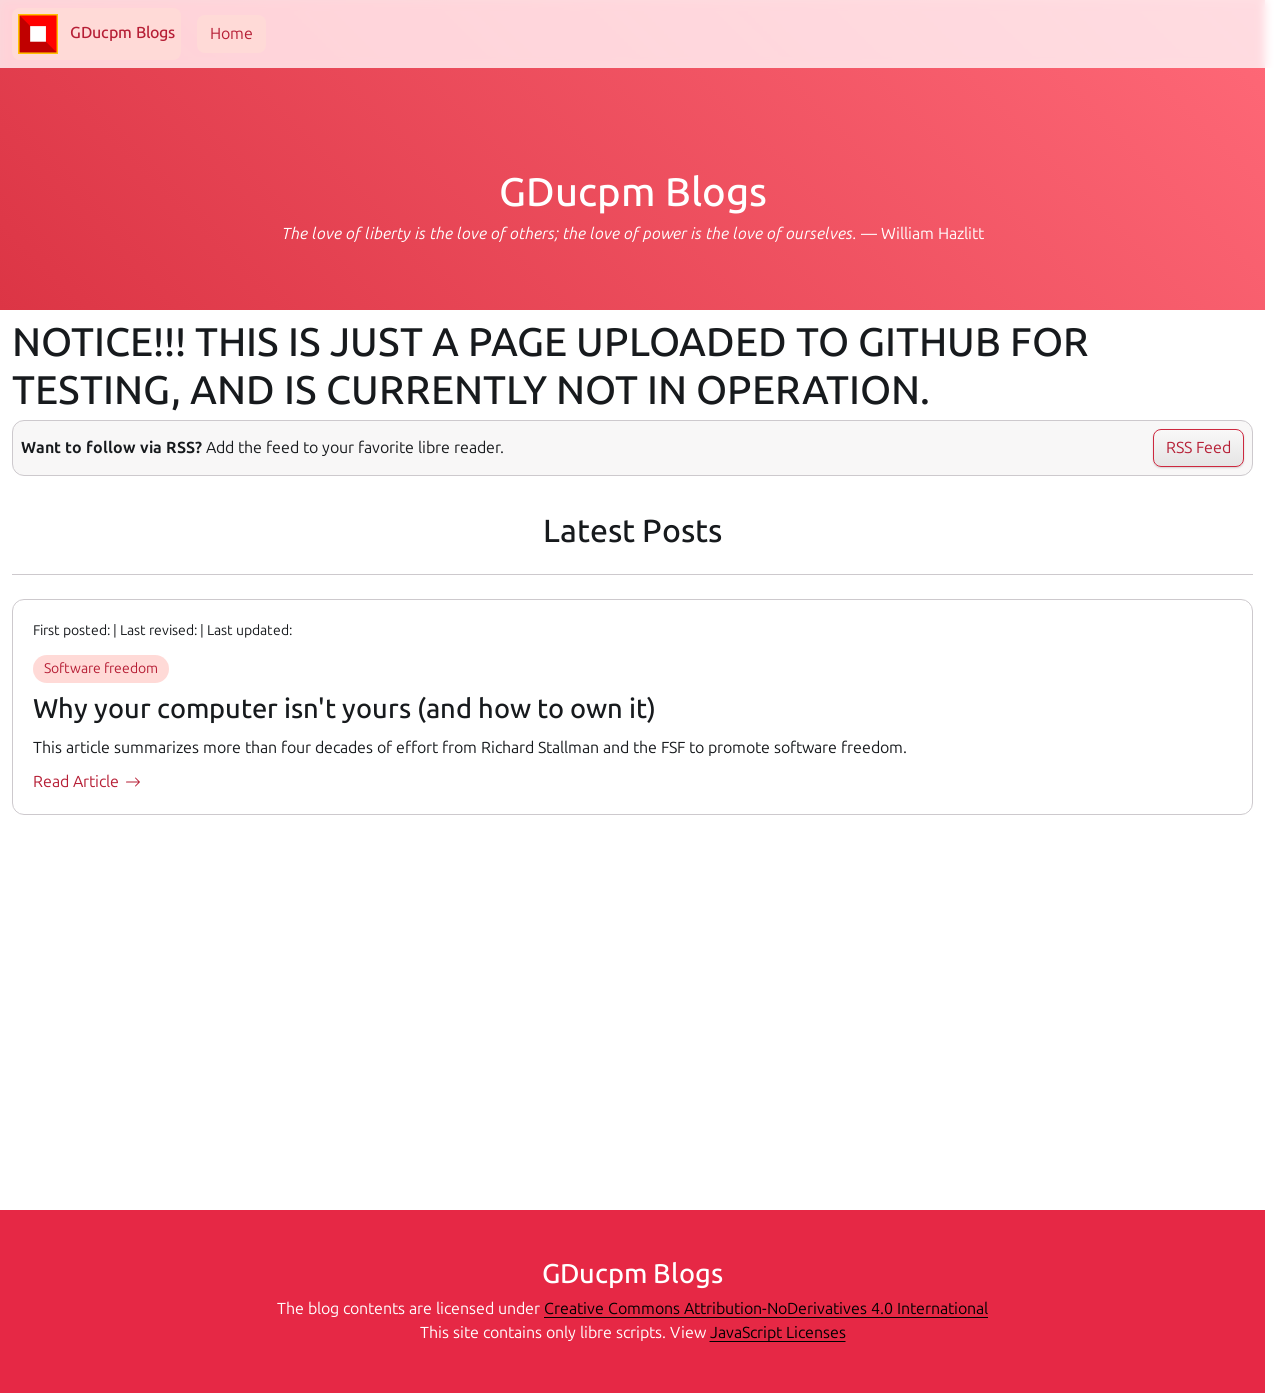
==== index.html @ e01ac0c6 "Initial commit" ====
<!DOCTYPE html>
<html lang="en" dir="ltr">
<head>
	<meta charset="UTF-8">
	<link rel="jslicense" href="/librejs.html">
	<meta name="viewport" content="width=device-width, initial-scale=1.0">
	<link rel="icon" type="image/x-icon" href="/favicon.ico">
	<!--generally paths start absolutely: e.g. /assets-->
	<link href="/assets/bootstrap-6.0.0-alpha.1-dist/css/bootstrap.min.css" rel="stylesheet">
	<!--Browser will not load a script with absolute path, so this one's an exception-->
	<script type="module" src="assets/bootstrap-6.0.0-alpha.1-dist/js/bootstrap.bundle.min.js"></script>
	<link href="/assets/css/fonts.css" rel="stylesheet">
	<link href="/assets/css/style.css" rel="stylesheet">
	<title>GDucpm Blogs</title>
</head>
<body class="color-scheme-auto">
	<nav class="navbar md:navbar-expand theme-danger navbar-translucent fixed-top">
		<div class="container-fluid">
			<a class="navbar-brand hover-lift p-2 theme-danger theme-subtle rounded-5" href="/index.html">
				<img src="/assets/img/gducpm.png" class="gducpm-navbar-logo me-3" alt="Logo">
				GDucpm Blogs
			</a>
			<button class="btn-icon navbar-toggler" type="button" data-bs-toggle="drawer" data-bs-target="#navbarDrawer" aria-controls="navbarDrawer" aria-expanded="false" aria-label="Toggle navigation">
				<span class="navbar-toggler-icon" aria-hidden="true"></span>
			</button>
			<dialog class="drawer drawer-end" tabindex="-1" id="navbarDrawer" aria-labelledby="navbarDrawerLabel">
				<div class="drawer-header">
					<h5 class="drawer-title" id="navbarDrawerLabel">Menu</h5>
					<button type="button" class="btn-close" data-bs-dismiss="drawer" aria-label="Close"></button>
				</div>
				<div class="drawer-body mb-2 md:mb-0">
					<ul class="nav navbar-nav me-auto">
						<li class="nav-item">
							<a class="nav-link hover-lift active" aria-current="page" href="/index.html">Home</a>
						</li>
					</ul>
				</div>
			</dialog>
		</div>
	</nav>
	<header class="container-fluid gducpm-header-style text-center p-12 text-white">
		<div class="mt-12 mb-12 invisible">pad</div>
		<h1 class="gducpm-header-slide-in-left fg-white">GDucpm Blogs</h1>
		<!--<p class="gducpm-header-slide-in-right fg-white">Software freedom, tracking ethics, digital data sovereignty, GNU/Linux</p>-->
		<p class="gducpm-header-slide-in-right fg-white"><i>The love of liberty is the love of others; the love of power is the love of ourselves.</i> &mdash; William Hazlitt</p>
	</header>
	<main class="container-fluid pt-3">
		<p class="h1">NOTICE!!! THIS IS JUST A PAGE UPLOADED TO GITHUB FOR TESTING, AND IS CURRENTLY NOT IN OPERATION.</p>
		<div class="alert d-flex justify-content-between align-items-center p-3 mb-4 hover-lift" role="alert">
			<div>
				<strong>Want to follow via RSS?</strong> Add the feed to your favorite libre reader.
			</div>
			<a href="/blogs/feed.xml" class="btn btn-outline btn-styled theme-danger hover-lift">
				RSS Feed
			</a>
		</div>
		<section>
			<h2 class="mb-3 border-bottom p-7 mb-7 text-center">Latest Posts</h2>
			<article class="card mb-3 hover-lift">
				<div class="card-body">
					<div class="text-muted small mb-1">First posted: | Last revised: | Last updated: </div>
					<div><span class="chip theme-danger hover-lift">Software freedom</span></div>
					<h3 class="card-title text-truncate">Why your computer isn't yours (and how to own it)</h3>
					<p class="card-text text-secondary">This article summarizes more than four decades of effort from Richard Stallman and the FSF to promote software freedom.</p>
					<a href="/blogs/y-ur-cmp-isnt-urs.html" class="fg-danger text-decoration-none icon-link icon-link-hover">
						Read Article
						<svg xmlns="http://www.w3.org/2000/svg" class="bi" viewBox="0 0 16 16" aria-hidden="true">
							<path d="M1 8a.5.5 0 0 1 .5-.5h11.793l-3.147-3.146a.5.5 0 0 1 .708-.708l4 4a.5.5 0 0 1 0 .708l-4 4a.5.5 0 0 1-.708-.708L13.293 8.5H1.5A.5.5 0 0 1 1 8z"/>
						</svg>
					</a>
				</div>
			</article>
		</section>
	</main>
	<footer class="bg-danger py-12 text-center">
		<h3 class="fg-white">GDucpm Blogs</h3>
		<div class="fg-white">The blog contents are licensed under <a href="https://creativecommons.org/licenses/by-nd/4.0/" class="fg-black">Creative Commons Attribution-NoDerivatives 4.0 International</a></div>
		<div class="fg-white">This site contains only libre scripts. View <a href="/librejs.html" class="fg-black">JavaScript Licenses</a></div>
	</footer>
</body>
</html>
---- assets/css/fonts.css ----
/* ubuntu-sans-cyrillic-ext-wght-normal */
@font-face {
  font-family: 'Ubuntu Sans Variable';
  font-style: normal;
  font-display: swap;
  font-weight: 100 800;
  src: url(/assets/fnt/ubuntu-sans-cyrillic-ext-wght-normal.woff2) format('woff2-variations');
  unicode-range: U+0460-052F,U+1C80-1C8A,U+20B4,U+2DE0-2DFF,U+A640-A69F,U+FE2E-FE2F;
}

/* ubuntu-sans-cyrillic-wght-normal */
@font-face {
  font-family: 'Ubuntu Sans Variable';
  font-style: normal;
  font-display: swap;
  font-weight: 100 800;
  src: url(/assets/fnt/ubuntu-sans-cyrillic-wght-normal.woff2) format('woff2-variations');
  unicode-range: U+0301,U+0400-045F,U+0490-0491,U+04B0-04B1,U+2116;
}

/* ubuntu-sans-greek-ext-wght-normal */
@font-face {
  font-family: 'Ubuntu Sans Variable';
  font-style: normal;
  font-display: swap;
  font-weight: 100 800;
  src: url(/assets/fnt/ubuntu-sans-greek-ext-wght-normal.woff2) format('woff2-variations');
  unicode-range: U+1F00-1FFF;
}

/* ubuntu-sans-greek-wght-normal */
@font-face {
  font-family: 'Ubuntu Sans Variable';
  font-style: normal;
  font-display: swap;
  font-weight: 100 800;
  src: url(/assets/fnt/ubuntu-sans-greek-wght-normal.woff2) format('woff2-variations');
  unicode-range: U+0370-0377,U+037A-037F,U+0384-038A,U+038C,U+038E-03A1,U+03A3-03FF;
}

/* ubuntu-sans-latin-ext-wght-normal */
@font-face {
  font-family: 'Ubuntu Sans Variable';
  font-style: normal;
  font-display: swap;
  font-weight: 100 800;
  src: url(/assets/fnt/ubuntu-sans-latin-ext-wght-normal.woff2) format('woff2-variations');
  unicode-range: U+0100-02BA,U+02BD-02C5,U+02C7-02CC,U+02CE-02D7,U+02DD-02FF,U+0304,U+0308,U+0329,U+1D00-1DBF,U+1E00-1E9F,U+1EF2-1EFF,U+2020,U+20A0-20AB,U+20AD-20C0,U+2113,U+2C60-2C7F,U+A720-A7FF;
}

/* ubuntu-sans-latin-wght-normal */
@font-face {
  font-family: 'Ubuntu Sans Variable';
  font-style: normal;
  font-display: swap;
  font-weight: 100 800;
  src: url(/assets/fnt/ubuntu-sans-latin-wght-normal.woff2) format('woff2-variations');
  unicode-range: U+0000-00FF,U+0131,U+0152-0153,U+02BB-02BC,U+02C6,U+02DA,U+02DC,U+0304,U+0308,U+0329,U+2000-206F,U+20AC,U+2122,U+2191,U+2193,U+2212,U+2215,U+FEFF,U+FFFD;
}/* ubuntu-sans-cyrillic-ext-standard-italic */
@font-face {
  font-family: 'Ubuntu Sans Variable';
  font-style: italic;
  font-display: swap;
  font-weight: 100 800;
  font-stretch: 75% 100%;
  src: url(/assets/fnt/ubuntu-sans-cyrillic-ext-standard-italic.woff2) format('woff2-variations');
  unicode-range: U+0460-052F,U+1C80-1C8A,U+20B4,U+2DE0-2DFF,U+A640-A69F,U+FE2E-FE2F;
}

/* ubuntu-sans-cyrillic-standard-italic */
@font-face {
  font-family: 'Ubuntu Sans Variable';
  font-style: italic;
  font-display: swap;
  font-weight: 100 800;
  font-stretch: 75% 100%;
  src: url(/assets/fnt/ubuntu-sans-cyrillic-standard-italic.woff2) format('woff2-variations');
  unicode-range: U+0301,U+0400-045F,U+0490-0491,U+04B0-04B1,U+2116;
}

/* ubuntu-sans-greek-ext-standard-italic */
@font-face {
  font-family: 'Ubuntu Sans Variable';
  font-style: italic;
  font-display: swap;
  font-weight: 100 800;
  font-stretch: 75% 100%;
  src: url(/assets/fnt/ubuntu-sans-greek-ext-standard-italic.woff2) format('woff2-variations');
  unicode-range: U+1F00-1FFF;
}

/* ubuntu-sans-greek-standard-italic */
@font-face {
  font-family: 'Ubuntu Sans Variable';
  font-style: italic;
  font-display: swap;
  font-weight: 100 800;
  font-stretch: 75% 100%;
  src: url(/assets/fnt/ubuntu-sans-greek-standard-italic.woff2) format('woff2-variations');
  unicode-range: U+0370-0377,U+037A-037F,U+0384-038A,U+038C,U+038E-03A1,U+03A3-03FF;
}

/* ubuntu-sans-latin-ext-standard-italic */
@font-face {
  font-family: 'Ubuntu Sans Variable';
  font-style: italic;
  font-display: swap;
  font-weight: 100 800;
  font-stretch: 75% 100%;
  src: url(/assets/fnt/ubuntu-sans-latin-ext-standard-italic.woff2) format('woff2-variations');
  unicode-range: U+0100-02BA,U+02BD-02C5,U+02C7-02CC,U+02CE-02D7,U+02DD-02FF,U+0304,U+0308,U+0329,U+1D00-1DBF,U+1E00-1E9F,U+1EF2-1EFF,U+2020,U+20A0-20AB,U+20AD-20C0,U+2113,U+2C60-2C7F,U+A720-A7FF;
}

/* ubuntu-sans-latin-standard-italic */
@font-face {
  font-family: 'Ubuntu Sans Variable';
  font-style: italic;
  font-display: swap;
  font-weight: 100 800;
  font-stretch: 75% 100%;
  src: url(/assets/fnt/ubuntu-sans-latin-standard-italic.woff2) format('woff2-variations');
  unicode-range: U+0000-00FF,U+0131,U+0152-0153,U+02BB-02BC,U+02C6,U+02DA,U+02DC,U+0304,U+0308,U+0329,U+2000-206F,U+20AC,U+2122,U+2191,U+2193,U+2212,U+2215,U+FEFF,U+FFFD;
}/* ubuntu-sans-cyrillic-ext-standard-normal */
@font-face {
  font-family: 'Ubuntu Sans Variable';
  font-style: normal;
  font-display: swap;
  font-weight: 100 800;
  font-stretch: 75% 100%;
  src: url(/assets/fnt/ubuntu-sans-cyrillic-ext-standard-normal.woff2) format('woff2-variations');
  unicode-range: U+0460-052F,U+1C80-1C8A,U+20B4,U+2DE0-2DFF,U+A640-A69F,U+FE2E-FE2F;
}

/* ubuntu-sans-cyrillic-standard-normal */
@font-face {
  font-family: 'Ubuntu Sans Variable';
  font-style: normal;
  font-display: swap;
  font-weight: 100 800;
  font-stretch: 75% 100%;
  src: url(/assets/fnt/ubuntu-sans-cyrillic-standard-normal.woff2) format('woff2-variations');
  unicode-range: U+0301,U+0400-045F,U+0490-0491,U+04B0-04B1,U+2116;
}

/* ubuntu-sans-greek-ext-standard-normal */
@font-face {
  font-family: 'Ubuntu Sans Variable';
  font-style: normal;
  font-display: swap;
  font-weight: 100 800;
  font-stretch: 75% 100%;
  src: url(/assets/fnt/ubuntu-sans-greek-ext-standard-normal.woff2) format('woff2-variations');
  unicode-range: U+1F00-1FFF;
}

/* ubuntu-sans-greek-standard-normal */
@font-face {
  font-family: 'Ubuntu Sans Variable';
  font-style: normal;
  font-display: swap;
  font-weight: 100 800;
  font-stretch: 75% 100%;
  src: url(/assets/fnt/ubuntu-sans-greek-standard-normal.woff2) format('woff2-variations');
  unicode-range: U+0370-0377,U+037A-037F,U+0384-038A,U+038C,U+038E-03A1,U+03A3-03FF;
}

/* ubuntu-sans-latin-ext-standard-normal */
@font-face {
  font-family: 'Ubuntu Sans Variable';
  font-style: normal;
  font-display: swap;
  font-weight: 100 800;
  font-stretch: 75% 100%;
  src: url(/assets/fnt/ubuntu-sans-latin-ext-standard-normal.woff2) format('woff2-variations');
  unicode-range: U+0100-02BA,U+02BD-02C5,U+02C7-02CC,U+02CE-02D7,U+02DD-02FF,U+0304,U+0308,U+0329,U+1D00-1DBF,U+1E00-1E9F,U+1EF2-1EFF,U+2020,U+20A0-20AB,U+20AD-20C0,U+2113,U+2C60-2C7F,U+A720-A7FF;
}

/* ubuntu-sans-latin-standard-normal */
@font-face {
  font-family: 'Ubuntu Sans Variable';
  font-style: normal;
  font-display: swap;
  font-weight: 100 800;
  font-stretch: 75% 100%;
  src: url(/assets/fnt/ubuntu-sans-latin-standard-normal.woff2) format('woff2-variations');
  unicode-range: U+0000-00FF,U+0131,U+0152-0153,U+02BB-02BC,U+02C6,U+02DA,U+02DC,U+0304,U+0308,U+0329,U+2000-206F,U+20AC,U+2122,U+2191,U+2193,U+2212,U+2215,U+FEFF,U+FFFD;
}/* ubuntu-sans-cyrillic-ext-wdth-italic */
@font-face {
  font-family: 'Ubuntu Sans Variable';
  font-style: italic;
  font-display: swap;
  font-weight: 100 800;
  font-stretch: 75% 100%;
  src: url(/assets/fnt/ubuntu-sans-cyrillic-ext-wdth-italic.woff2) format('woff2-variations');
  unicode-range: U+0460-052F,U+1C80-1C8A,U+20B4,U+2DE0-2DFF,U+A640-A69F,U+FE2E-FE2F;
}

/* ubuntu-sans-cyrillic-wdth-italic */
@font-face {
  font-family: 'Ubuntu Sans Variable';
  font-style: italic;
  font-display: swap;
  font-weight: 100 800;
  font-stretch: 75% 100%;
  src: url(/assets/fnt/ubuntu-sans-cyrillic-wdth-italic.woff2) format('woff2-variations');
  unicode-range: U+0301,U+0400-045F,U+0490-0491,U+04B0-04B1,U+2116;
}

/* ubuntu-sans-greek-ext-wdth-italic */
@font-face {
  font-family: 'Ubuntu Sans Variable';
  font-style: italic;
  font-display: swap;
  font-weight: 100 800;
  font-stretch: 75% 100%;
  src: url(/assets/fnt/ubuntu-sans-greek-ext-wdth-italic.woff2) format('woff2-variations');
  unicode-range: U+1F00-1FFF;
}

/* ubuntu-sans-greek-wdth-italic */
@font-face {
  font-family: 'Ubuntu Sans Variable';
  font-style: italic;
  font-display: swap;
  font-weight: 100 800;
  font-stretch: 75% 100%;
  src: url(/assets/fnt/ubuntu-sans-greek-wdth-italic.woff2) format('woff2-variations');
  unicode-range: U+0370-0377,U+037A-037F,U+0384-038A,U+038C,U+038E-03A1,U+03A3-03FF;
}

/* ubuntu-sans-latin-ext-wdth-italic */
@font-face {
  font-family: 'Ubuntu Sans Variable';
  font-style: italic;
  font-display: swap;
  font-weight: 100 800;
  font-stretch: 75% 100%;
  src: url(/assets/fnt/ubuntu-sans-latin-ext-wdth-italic.woff2) format('woff2-variations');
  unicode-range: U+0100-02BA,U+02BD-02C5,U+02C7-02CC,U+02CE-02D7,U+02DD-02FF,U+0304,U+0308,U+0329,U+1D00-1DBF,U+1E00-1E9F,U+1EF2-1EFF,U+2020,U+20A0-20AB,U+20AD-20C0,U+2113,U+2C60-2C7F,U+A720-A7FF;
}

/* ubuntu-sans-latin-wdth-italic */
@font-face {
  font-family: 'Ubuntu Sans Variable';
  font-style: italic;
  font-display: swap;
  font-weight: 100 800;
  font-stretch: 75% 100%;
  src: url(/assets/fnt/ubuntu-sans-latin-wdth-italic.woff2) format('woff2-variations');
  unicode-range: U+0000-00FF,U+0131,U+0152-0153,U+02BB-02BC,U+02C6,U+02DA,U+02DC,U+0304,U+0308,U+0329,U+2000-206F,U+20AC,U+2122,U+2191,U+2193,U+2212,U+2215,U+FEFF,U+FFFD;
}/* ubuntu-sans-cyrillic-ext-wdth-normal */
@font-face {
  font-family: 'Ubuntu Sans Variable';
  font-style: normal;
  font-display: swap;
  font-weight: 100 800;
  font-stretch: 75% 100%;
  src: url(/assets/fnt/ubuntu-sans-cyrillic-ext-wdth-normal.woff2) format('woff2-variations');
  unicode-range: U+0460-052F,U+1C80-1C8A,U+20B4,U+2DE0-2DFF,U+A640-A69F,U+FE2E-FE2F;
}

/* ubuntu-sans-cyrillic-wdth-normal */
@font-face {
  font-family: 'Ubuntu Sans Variable';
  font-style: normal;
  font-display: swap;
  font-weight: 100 800;
  font-stretch: 75% 100%;
  src: url(/assets/fnt/ubuntu-sans-cyrillic-wdth-normal.woff2) format('woff2-variations');
  unicode-range: U+0301,U+0400-045F,U+0490-0491,U+04B0-04B1,U+2116;
}

/* ubuntu-sans-greek-ext-wdth-normal */
@font-face {
  font-family: 'Ubuntu Sans Variable';
  font-style: normal;
  font-display: swap;
  font-weight: 100 800;
  font-stretch: 75% 100%;
  src: url(/assets/fnt/ubuntu-sans-greek-ext-wdth-normal.woff2) format('woff2-variations');
  unicode-range: U+1F00-1FFF;
}

/* ubuntu-sans-greek-wdth-normal */
@font-face {
  font-family: 'Ubuntu Sans Variable';
  font-style: normal;
  font-display: swap;
  font-weight: 100 800;
  font-stretch: 75% 100%;
  src: url(/assets/fnt/ubuntu-sans-greek-wdth-normal.woff2) format('woff2-variations');
  unicode-range: U+0370-0377,U+037A-037F,U+0384-038A,U+038C,U+038E-03A1,U+03A3-03FF;
}

/* ubuntu-sans-latin-ext-wdth-normal */
@font-face {
  font-family: 'Ubuntu Sans Variable';
  font-style: normal;
  font-display: swap;
  font-weight: 100 800;
  font-stretch: 75% 100%;
  src: url(/assets/fnt/ubuntu-sans-latin-ext-wdth-normal.woff2) format('woff2-variations');
  unicode-range: U+0100-02BA,U+02BD-02C5,U+02C7-02CC,U+02CE-02D7,U+02DD-02FF,U+0304,U+0308,U+0329,U+1D00-1DBF,U+1E00-1E9F,U+1EF2-1EFF,U+2020,U+20A0-20AB,U+20AD-20C0,U+2113,U+2C60-2C7F,U+A720-A7FF;
}

/* ubuntu-sans-latin-wdth-normal */
@font-face {
  font-family: 'Ubuntu Sans Variable';
  font-style: normal;
  font-display: swap;
  font-weight: 100 800;
  font-stretch: 75% 100%;
  src: url(/assets/fnt/ubuntu-sans-latin-wdth-normal.woff2) format('woff2-variations');
  unicode-range: U+0000-00FF,U+0131,U+0152-0153,U+02BB-02BC,U+02C6,U+02DA,U+02DC,U+0304,U+0308,U+0329,U+2000-206F,U+20AC,U+2122,U+2191,U+2193,U+2212,U+2215,U+FEFF,U+FFFD;
}/* ubuntu-sans-cyrillic-ext-wght-italic */
@font-face {
  font-family: 'Ubuntu Sans Variable';
  font-style: italic;
  font-display: swap;
  font-weight: 100 800;
  src: url(/assets/fnt/ubuntu-sans-cyrillic-ext-wght-italic.woff2) format('woff2-variations');
  unicode-range: U+0460-052F,U+1C80-1C8A,U+20B4,U+2DE0-2DFF,U+A640-A69F,U+FE2E-FE2F;
}

/* ubuntu-sans-cyrillic-wght-italic */
@font-face {
  font-family: 'Ubuntu Sans Variable';
  font-style: italic;
  font-display: swap;
  font-weight: 100 800;
  src: url(/assets/fnt/ubuntu-sans-cyrillic-wght-italic.woff2) format('woff2-variations');
  unicode-range: U+0301,U+0400-045F,U+0490-0491,U+04B0-04B1,U+2116;
}

/* ubuntu-sans-greek-ext-wght-italic */
@font-face {
  font-family: 'Ubuntu Sans Variable';
  font-style: italic;
  font-display: swap;
  font-weight: 100 800;
  src: url(/assets/fnt/ubuntu-sans-greek-ext-wght-italic.woff2) format('woff2-variations');
  unicode-range: U+1F00-1FFF;
}

/* ubuntu-sans-greek-wght-italic */
@font-face {
  font-family: 'Ubuntu Sans Variable';
  font-style: italic;
  font-display: swap;
  font-weight: 100 800;
  src: url(/assets/fnt/ubuntu-sans-greek-wght-italic.woff2) format('woff2-variations');
  unicode-range: U+0370-0377,U+037A-037F,U+0384-038A,U+038C,U+038E-03A1,U+03A3-03FF;
}

/* ubuntu-sans-latin-ext-wght-italic */
@font-face {
  font-family: 'Ubuntu Sans Variable';
  font-style: italic;
  font-display: swap;
  font-weight: 100 800;
  src: url(/assets/fnt/ubuntu-sans-latin-ext-wght-italic.woff2) format('woff2-variations');
  unicode-range: U+0100-02BA,U+02BD-02C5,U+02C7-02CC,U+02CE-02D7,U+02DD-02FF,U+0304,U+0308,U+0329,U+1D00-1DBF,U+1E00-1E9F,U+1EF2-1EFF,U+2020,U+20A0-20AB,U+20AD-20C0,U+2113,U+2C60-2C7F,U+A720-A7FF;
}

/* ubuntu-sans-latin-wght-italic */
@font-face {
  font-family: 'Ubuntu Sans Variable';
  font-style: italic;
  font-display: swap;
  font-weight: 100 800;
  src: url(/assets/fnt/ubuntu-sans-latin-wght-italic.woff2) format('woff2-variations');
  unicode-range: U+0000-00FF,U+0131,U+0152-0153,U+02BB-02BC,U+02C6,U+02DA,U+02DC,U+0304,U+0308,U+0329,U+2000-206F,U+20AC,U+2122,U+2191,U+2193,U+2212,U+2215,U+FEFF,U+FFFD;
}/* ubuntu-sans-cyrillic-ext-wght-normal */
@font-face {
  font-family: 'Ubuntu Sans Variable';
  font-style: normal;
  font-display: swap;
  font-weight: 100 800;
  src: url(/assets/fnt/ubuntu-sans-cyrillic-ext-wght-normal.woff2) format('woff2-variations');
  unicode-range: U+0460-052F,U+1C80-1C8A,U+20B4,U+2DE0-2DFF,U+A640-A69F,U+FE2E-FE2F;
}

/* ubuntu-sans-cyrillic-wght-normal */
@font-face {
  font-family: 'Ubuntu Sans Variable';
  font-style: normal;
  font-display: swap;
  font-weight: 100 800;
  src: url(/assets/fnt/ubuntu-sans-cyrillic-wght-normal.woff2) format('woff2-variations');
  unicode-range: U+0301,U+0400-045F,U+0490-0491,U+04B0-04B1,U+2116;
}

/* ubuntu-sans-greek-ext-wght-normal */
@font-face {
  font-family: 'Ubuntu Sans Variable';
  font-style: normal;
  font-display: swap;
  font-weight: 100 800;
  src: url(/assets/fnt/ubuntu-sans-greek-ext-wght-normal.woff2) format('woff2-variations');
  unicode-range: U+1F00-1FFF;
}

/* ubuntu-sans-greek-wght-normal */
@font-face {
  font-family: 'Ubuntu Sans Variable';
  font-style: normal;
  font-display: swap;
  font-weight: 100 800;
  src: url(/assets/fnt/ubuntu-sans-greek-wght-normal.woff2) format('woff2-variations');
  unicode-range: U+0370-0377,U+037A-037F,U+0384-038A,U+038C,U+038E-03A1,U+03A3-03FF;
}

/* ubuntu-sans-latin-ext-wght-normal */
@font-face {
  font-family: 'Ubuntu Sans Variable';
  font-style: normal;
  font-display: swap;
  font-weight: 100 800;
  src: url(/assets/fnt/ubuntu-sans-latin-ext-wght-normal.woff2) format('woff2-variations');
  unicode-range: U+0100-02BA,U+02BD-02C5,U+02C7-02CC,U+02CE-02D7,U+02DD-02FF,U+0304,U+0308,U+0329,U+1D00-1DBF,U+1E00-1E9F,U+1EF2-1EFF,U+2020,U+20A0-20AB,U+20AD-20C0,U+2113,U+2C60-2C7F,U+A720-A7FF;
}

/* ubuntu-sans-latin-wght-normal */
@font-face {
  font-family: 'Ubuntu Sans Variable';
  font-style: normal;
  font-display: swap;
  font-weight: 100 800;
  src: url(/assets/fnt/ubuntu-sans-latin-wght-normal.woff2) format('woff2-variations');
  unicode-range: U+0000-00FF,U+0131,U+0152-0153,U+02BB-02BC,U+02C6,U+02DA,U+02DC,U+0304,U+0308,U+0329,U+2000-206F,U+20AC,U+2122,U+2191,U+2193,U+2212,U+2215,U+FEFF,U+FFFD;
}/* ubuntu-sans-mono-cyrillic-ext-wght-normal */
@font-face {
  font-family: 'Ubuntu Sans Mono Variable';
  font-style: normal;
  font-display: swap;
  font-weight: 400 700;
  src: url(/assets/fnt/ubuntu-sans-mono-cyrillic-ext-wght-normal.woff2) format('woff2-variations');
  unicode-range: U+0460-052F,U+1C80-1C8A,U+20B4,U+2DE0-2DFF,U+A640-A69F,U+FE2E-FE2F;
}

/* ubuntu-sans-mono-cyrillic-wght-normal */
@font-face {
  font-family: 'Ubuntu Sans Mono Variable';
  font-style: normal;
  font-display: swap;
  font-weight: 400 700;
  src: url(/assets/fnt/ubuntu-sans-mono-cyrillic-wght-normal.woff2) format('woff2-variations');
  unicode-range: U+0301,U+0400-045F,U+0490-0491,U+04B0-04B1,U+2116;
}

/* ubuntu-sans-mono-greek-ext-wght-normal */
@font-face {
  font-family: 'Ubuntu Sans Mono Variable';
  font-style: normal;
  font-display: swap;
  font-weight: 400 700;
  src: url(/assets/fnt/ubuntu-sans-mono-greek-ext-wght-normal.woff2) format('woff2-variations');
  unicode-range: U+1F00-1FFF;
}

/* ubuntu-sans-mono-greek-wght-normal */
@font-face {
  font-family: 'Ubuntu Sans Mono Variable';
  font-style: normal;
  font-display: swap;
  font-weight: 400 700;
  src: url(/assets/fnt/ubuntu-sans-mono-greek-wght-normal.woff2) format('woff2-variations');
  unicode-range: U+0370-0377,U+037A-037F,U+0384-038A,U+038C,U+038E-03A1,U+03A3-03FF;
}

/* ubuntu-sans-mono-latin-ext-wght-normal */
@font-face {
  font-family: 'Ubuntu Sans Mono Variable';
  font-style: normal;
  font-display: swap;
  font-weight: 400 700;
  src: url(/assets/fnt/ubuntu-sans-mono-latin-ext-wght-normal.woff2) format('woff2-variations');
  unicode-range: U+0100-02BA,U+02BD-02C5,U+02C7-02CC,U+02CE-02D7,U+02DD-02FF,U+0304,U+0308,U+0329,U+1D00-1DBF,U+1E00-1E9F,U+1EF2-1EFF,U+2020,U+20A0-20AB,U+20AD-20C0,U+2113,U+2C60-2C7F,U+A720-A7FF;
}

/* ubuntu-sans-mono-latin-wght-normal */
@font-face {
  font-family: 'Ubuntu Sans Mono Variable';
  font-style: normal;
  font-display: swap;
  font-weight: 400 700;
  src: url(/assets/fnt/ubuntu-sans-mono-latin-wght-normal.woff2) format('woff2-variations');
  unicode-range: U+0000-00FF,U+0131,U+0152-0153,U+02BB-02BC,U+02C6,U+02DA,U+02DC,U+0304,U+0308,U+0329,U+2000-206F,U+20AC,U+2122,U+2191,U+2193,U+2212,U+2215,U+FEFF,U+FFFD;
}/* ubuntu-sans-mono-cyrillic-ext-wght-italic */
@font-face {
  font-family: 'Ubuntu Sans Mono Variable';
  font-style: italic;
  font-display: swap;
  font-weight: 400 700;
  src: url(/assets/fnt/ubuntu-sans-mono-cyrillic-ext-wght-italic.woff2) format('woff2-variations');
  unicode-range: U+0460-052F,U+1C80-1C8A,U+20B4,U+2DE0-2DFF,U+A640-A69F,U+FE2E-FE2F;
}

/* ubuntu-sans-mono-cyrillic-wght-italic */
@font-face {
  font-family: 'Ubuntu Sans Mono Variable';
  font-style: italic;
  font-display: swap;
  font-weight: 400 700;
  src: url(/assets/fnt/ubuntu-sans-mono-cyrillic-wght-italic.woff2) format('woff2-variations');
  unicode-range: U+0301,U+0400-045F,U+0490-0491,U+04B0-04B1,U+2116;
}

/* ubuntu-sans-mono-greek-ext-wght-italic */
@font-face {
  font-family: 'Ubuntu Sans Mono Variable';
  font-style: italic;
  font-display: swap;
  font-weight: 400 700;
  src: url(/assets/fnt/ubuntu-sans-mono-greek-ext-wght-italic.woff2) format('woff2-variations');
  unicode-range: U+1F00-1FFF;
}

/* ubuntu-sans-mono-greek-wght-italic */
@font-face {
  font-family: 'Ubuntu Sans Mono Variable';
  font-style: italic;
  font-display: swap;
  font-weight: 400 700;
  src: url(/assets/fnt/ubuntu-sans-mono-greek-wght-italic.woff2) format('woff2-variations');
  unicode-range: U+0370-0377,U+037A-037F,U+0384-038A,U+038C,U+038E-03A1,U+03A3-03FF;
}

/* ubuntu-sans-mono-latin-ext-wght-italic */
@font-face {
  font-family: 'Ubuntu Sans Mono Variable';
  font-style: italic;
  font-display: swap;
  font-weight: 400 700;
  src: url(/assets/fnt/ubuntu-sans-mono-latin-ext-wght-italic.woff2) format('woff2-variations');
  unicode-range: U+0100-02BA,U+02BD-02C5,U+02C7-02CC,U+02CE-02D7,U+02DD-02FF,U+0304,U+0308,U+0329,U+1D00-1DBF,U+1E00-1E9F,U+1EF2-1EFF,U+2020,U+20A0-20AB,U+20AD-20C0,U+2113,U+2C60-2C7F,U+A720-A7FF;
}

/* ubuntu-sans-mono-latin-wght-italic */
@font-face {
  font-family: 'Ubuntu Sans Mono Variable';
  font-style: italic;
  font-display: swap;
  font-weight: 400 700;
  src: url(/assets/fnt/ubuntu-sans-mono-latin-wght-italic.woff2) format('woff2-variations');
  unicode-range: U+0000-00FF,U+0131,U+0152-0153,U+02BB-02BC,U+02C6,U+02DA,U+02DC,U+0304,U+0308,U+0329,U+2000-206F,U+20AC,U+2122,U+2191,U+2193,U+2212,U+2215,U+FEFF,U+FFFD;
}/* ubuntu-sans-mono-cyrillic-ext-wght-normal */
@font-face {
  font-family: 'Ubuntu Sans Mono Variable';
  font-style: normal;
  font-display: swap;
  font-weight: 400 700;
  src: url(/assets/fnt/ubuntu-sans-mono-cyrillic-ext-wght-normal.woff2) format('woff2-variations');
  unicode-range: U+0460-052F,U+1C80-1C8A,U+20B4,U+2DE0-2DFF,U+A640-A69F,U+FE2E-FE2F;
}

/* ubuntu-sans-mono-cyrillic-wght-normal */
@font-face {
  font-family: 'Ubuntu Sans Mono Variable';
  font-style: normal;
  font-display: swap;
  font-weight: 400 700;
  src: url(/assets/fnt/ubuntu-sans-mono-cyrillic-wght-normal.woff2) format('woff2-variations');
  unicode-range: U+0301,U+0400-045F,U+0490-0491,U+04B0-04B1,U+2116;
}

/* ubuntu-sans-mono-greek-ext-wght-normal */
@font-face {
  font-family: 'Ubuntu Sans Mono Variable';
  font-style: normal;
  font-display: swap;
  font-weight: 400 700;
  src: url(/assets/fnt/ubuntu-sans-mono-greek-ext-wght-normal.woff2) format('woff2-variations');
  unicode-range: U+1F00-1FFF;
}

/* ubuntu-sans-mono-greek-wght-normal */
@font-face {
  font-family: 'Ubuntu Sans Mono Variable';
  font-style: normal;
  font-display: swap;
  font-weight: 400 700;
  src: url(/assets/fnt/ubuntu-sans-mono-greek-wght-normal.woff2) format('woff2-variations');
  unicode-range: U+0370-0377,U+037A-037F,U+0384-038A,U+038C,U+038E-03A1,U+03A3-03FF;
}

/* ubuntu-sans-mono-latin-ext-wght-normal */
@font-face {
  font-family: 'Ubuntu Sans Mono Variable';
  font-style: normal;
  font-display: swap;
  font-weight: 400 700;
  src: url(/assets/fnt/ubuntu-sans-mono-latin-ext-wght-normal.woff2) format('woff2-variations');
  unicode-range: U+0100-02BA,U+02BD-02C5,U+02C7-02CC,U+02CE-02D7,U+02DD-02FF,U+0304,U+0308,U+0329,U+1D00-1DBF,U+1E00-1E9F,U+1EF2-1EFF,U+2020,U+20A0-20AB,U+20AD-20C0,U+2113,U+2C60-2C7F,U+A720-A7FF;
}

/* ubuntu-sans-mono-latin-wght-normal */
@font-face {
  font-family: 'Ubuntu Sans Mono Variable';
  font-style: normal;
  font-display: swap;
  font-weight: 400 700;
  src: url(/assets/fnt/ubuntu-sans-mono-latin-wght-normal.woff2) format('woff2-variations');
  unicode-range: U+0000-00FF,U+0131,U+0152-0153,U+02BB-02BC,U+02C6,U+02DA,U+02DC,U+0304,U+0308,U+0329,U+2000-206F,U+20AC,U+2122,U+2191,U+2193,U+2212,U+2215,U+FEFF,U+FFFD;
}
---- assets/css/style.css ----
html {
	scroll-padding-top: 80px;
}

:root {
    --bs-font-monospace: 'Ubuntu Sans Mono Variable', SFMono-Regular, Menlo, Monaco, Consolas, "Liberation Mono", "Courier New", monospace;
}

code, kbd, pre, samp, .font-monospace {
    font-family: var(--bs-font-monospace);
}

body {
	font-family: 'Ubuntu Sans Variable', 'Segoe UI', Tahoma, Geneva, Verdana, sans-serif;
}

main {
	min-height: 100vh;
}

@keyframes gducpm-header-slide-in-left {
    from {
        opacity: 0;
        transform: translateX(-100px);
    }
    to {
        opacity: 1;
        transform: translateX(0);
    }
}

@keyframes gducpm-header-slide-in-right {
    from {
        opacity: 0;
        transform: translateX(100px);
    }
    to {
        opacity: 1;
        transform: translateX(0);
    }
}

.gducpm-header-style {
    background: linear-gradient(45deg, #dc3545, #ff6978);
}

.gducpm-header-slide-in-left {
    animation: gducpm-header-slide-in-left 1s ease-out both;
}

.gducpm-header-slide-in-right {
    animation: gducpm-header-slide-in-right 1s ease-out both;
    animation-delay: 0.3s; 
    opacity: 0; /* Keeps it hidden until the delay finishes */
}

.gducpm-navbar-logo {
    width: 40px !important;
}
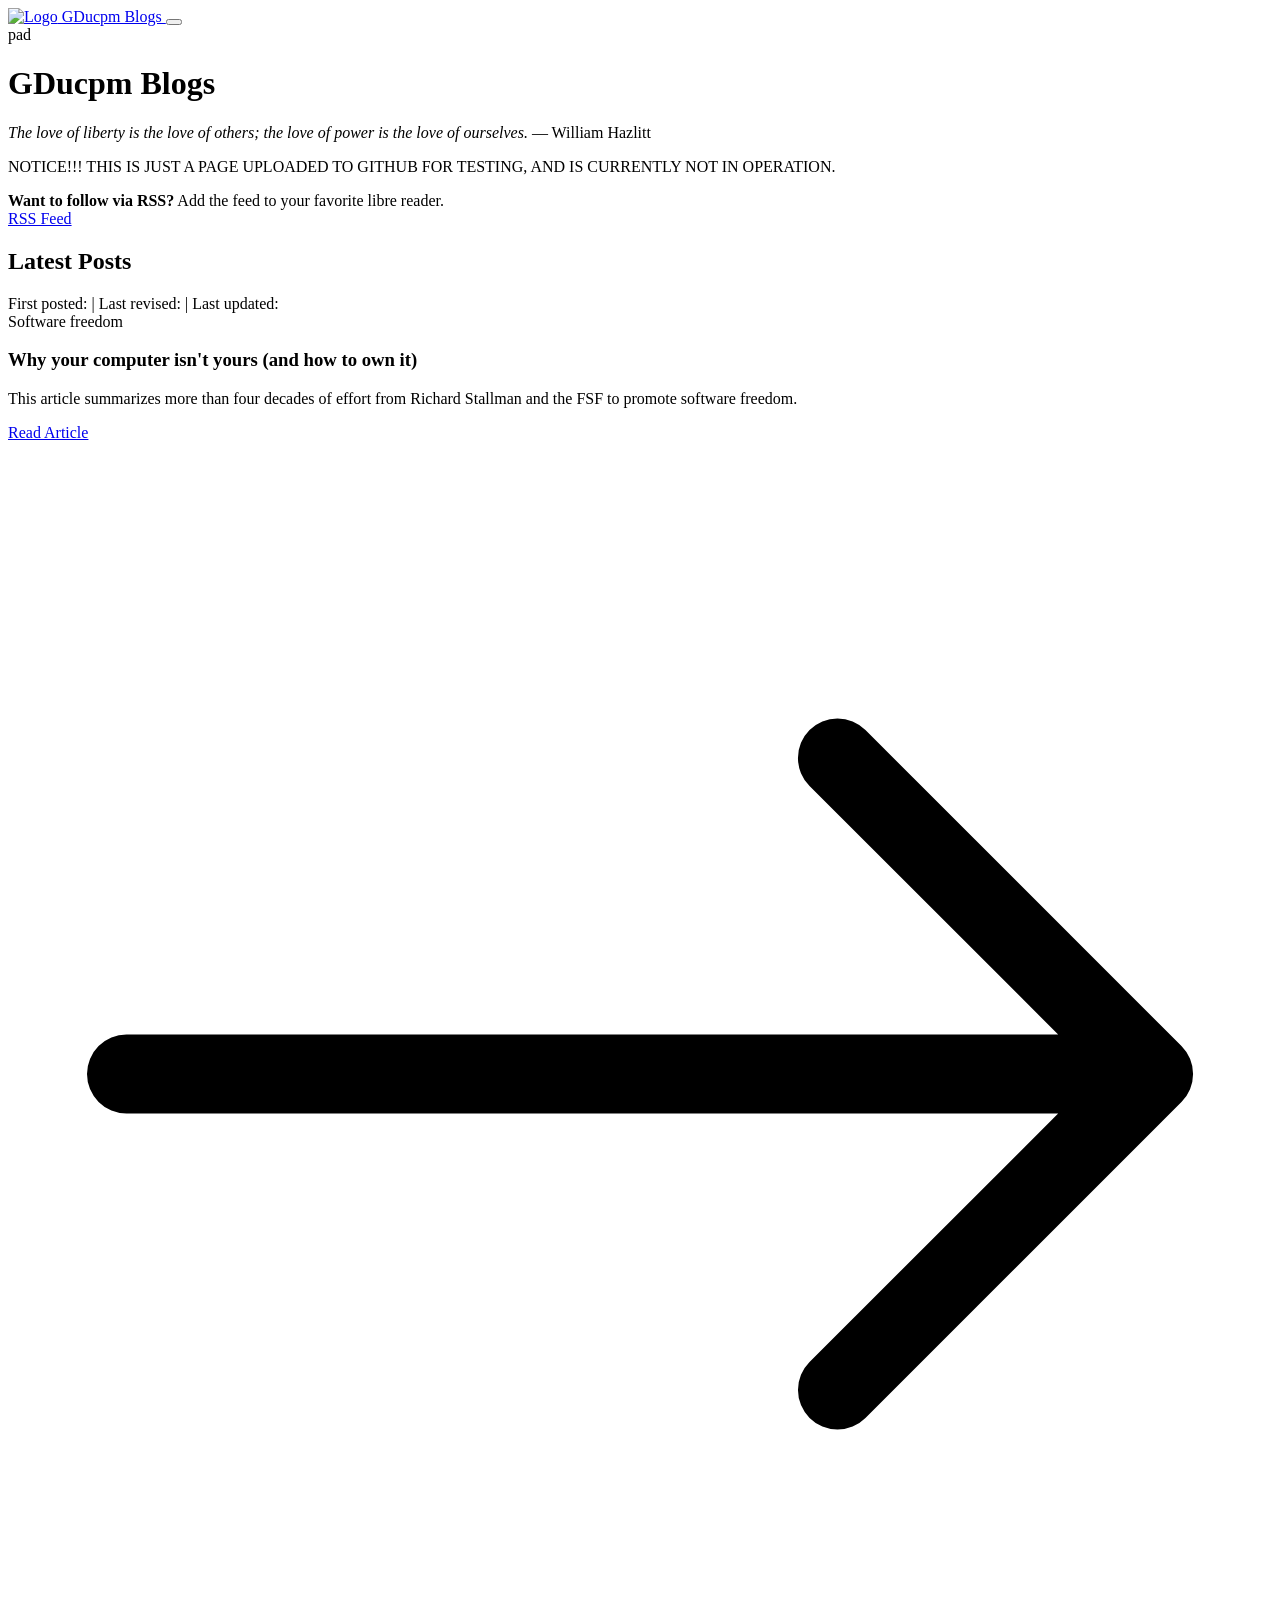
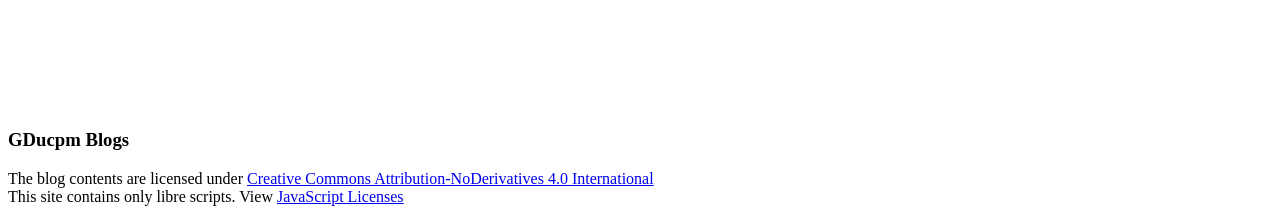
==== commit b42446d3: "fix paths" ====
--- a/index.html
+++ b/index.html
@@ -2,22 +2,20 @@
 <html lang="en" dir="ltr">
 <head>
 	<meta charset="UTF-8">
-	<link rel="jslicense" href="/librejs.html">
+	<link rel="jslicense" href="/blogs/librejs.html">
 	<meta name="viewport" content="width=device-width, initial-scale=1.0">
-	<link rel="icon" type="image/x-icon" href="/favicon.ico">
-	<!--generally paths start absolutely: e.g. /assets-->
-	<link href="/assets/bootstrap-6.0.0-alpha.1-dist/css/bootstrap.min.css" rel="stylesheet">
-	<!--Browser will not load a script with absolute path, so this one's an exception-->
-	<script type="module" src="assets/bootstrap-6.0.0-alpha.1-dist/js/bootstrap.bundle.min.js"></script>
-	<link href="/assets/css/fonts.css" rel="stylesheet">
-	<link href="/assets/css/style.css" rel="stylesheet">
+	<link rel="icon" type="image/x-icon" href="/blogs/favicon.ico">
+	<link href="/blogs/assets/bootstrap-6.0.0-alpha.1-dist/css/bootstrap.min.css" rel="stylesheet">
+	<script type="module" src="/blogs/assets/bootstrap-6.0.0-alpha.1-dist/js/bootstrap.bundle.min.js"></script>
+	<link href="/blogs/assets/css/fonts.css" rel="stylesheet">
+	<link href="/blogs/assets/css/style.css" rel="stylesheet">
 	<title>GDucpm Blogs</title>
 </head>
 <body class="color-scheme-auto">
 	<nav class="navbar md:navbar-expand theme-danger navbar-translucent fixed-top">
 		<div class="container-fluid">
-			<a class="navbar-brand hover-lift p-2 theme-danger theme-subtle rounded-5" href="/index.html">
-				<img src="/assets/img/gducpm.png" class="gducpm-navbar-logo me-3" alt="Logo">
+			<a class="navbar-brand hover-lift p-2 theme-danger theme-subtle rounded-5" href="/blogs/index.html">
+				<img src="/blogs/assets/img/gducpm.png" class="gducpm-navbar-logo me-3" alt="Logo">
 				GDucpm Blogs
 			</a>
 			<button class="btn-icon navbar-toggler" type="button" data-bs-toggle="drawer" data-bs-target="#navbarDrawer" aria-controls="navbarDrawer" aria-expanded="false" aria-label="Toggle navigation">
@@ -31,7 +29,7 @@
 				<div class="drawer-body mb-2 md:mb-0">
 					<ul class="nav navbar-nav me-auto">
 						<li class="nav-item">
-							<a class="nav-link hover-lift active" aria-current="page" href="/index.html">Home</a>
+							<a class="nav-link hover-lift active" aria-current="page" href="/blogs/index.html">Home</a>
 						</li>
 					</ul>
 				</div>
@@ -75,7 +73,7 @@
 	<footer class="bg-danger py-12 text-center">
 		<h3 class="fg-white">GDucpm Blogs</h3>
 		<div class="fg-white">The blog contents are licensed under <a href="https://creativecommons.org/licenses/by-nd/4.0/" class="fg-black">Creative Commons Attribution-NoDerivatives 4.0 International</a></div>
-		<div class="fg-white">This site contains only libre scripts. View <a href="/librejs.html" class="fg-black">JavaScript Licenses</a></div>
+		<div class="fg-white">This site contains only libre scripts. View <a href="/blogs/librejs.html" class="fg-black">JavaScript Licenses</a></div>
 	</footer>
 </body>
 </html>
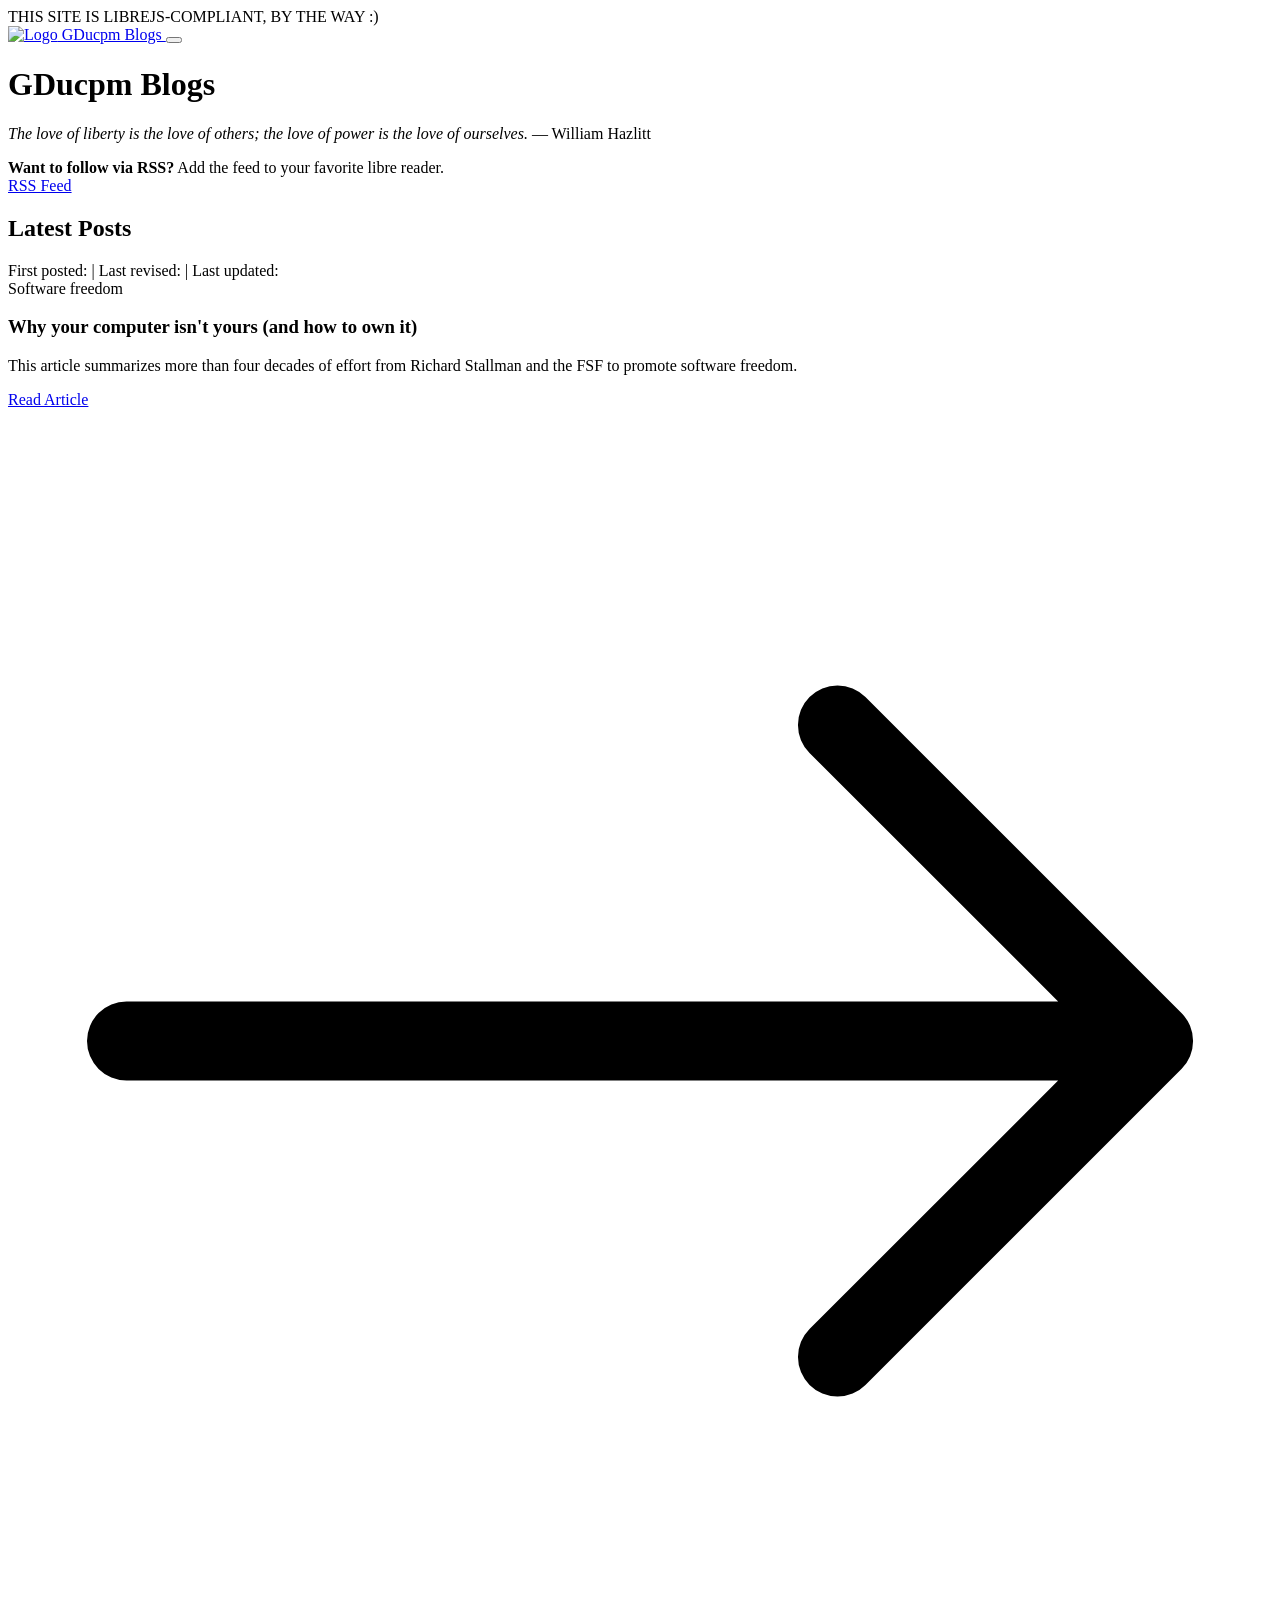
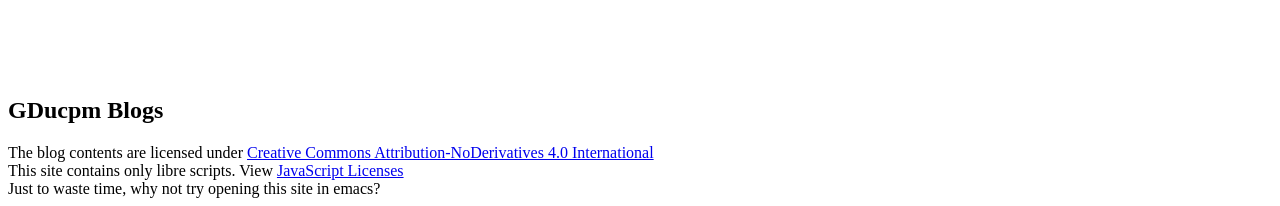
==== commit f2f514fa: "improvements to theming, padding, better emacs (eww) support" ====
--- a/index.html
+++ b/index.html
@@ -12,10 +12,11 @@
 	<title>GDucpm Blogs</title>
 </head>
 <body class="color-scheme-auto">
+	<div class="d-none invisible" aria-hidden="true">THIS SITE IS LIBREJS-COMPLIANT, BY THE WAY :)</div>
 	<nav class="navbar md:navbar-expand theme-danger navbar-translucent fixed-top">
 		<div class="container-fluid">
 			<a class="navbar-brand hover-lift p-2 theme-danger theme-subtle rounded-5" href="/blogs/index.html">
-				<img src="/blogs/assets/img/gducpm.png" class="gducpm-navbar-logo me-3" alt="Logo">
+				<img src="/blogs/assets/img/gducpm.png" class="gducpm-navbar-logo me-3" width="40" height="40" alt="Logo">
 				GDucpm Blogs
 			</a>
 			<button class="btn-icon navbar-toggler" type="button" data-bs-toggle="drawer" data-bs-target="#navbarDrawer" aria-controls="navbarDrawer" aria-expanded="false" aria-label="Toggle navigation">
@@ -37,13 +38,12 @@
 		</div>
 	</nav>
 	<header class="container-fluid gducpm-header-style text-center p-12 text-white">
-		<div class="mt-12 mb-12 invisible">pad</div>
+		<div class="mt-12 mb-12" style="height: 1px" aria-hidden="true"></div>
 		<h1 class="gducpm-header-slide-in-left fg-white">GDucpm Blogs</h1>
 		<!--<p class="gducpm-header-slide-in-right fg-white">Software freedom, tracking ethics, digital data sovereignty, GNU/Linux</p>-->
 		<p class="gducpm-header-slide-in-right fg-white"><i>The love of liberty is the love of others; the love of power is the love of ourselves.</i> &mdash; William Hazlitt</p>
 	</header>
 	<main class="container-fluid pt-3">
-		<p class="h1">NOTICE!!! THIS IS JUST A PAGE UPLOADED TO GITHUB FOR TESTING, AND IS CURRENTLY NOT IN OPERATION.</p>
 		<div class="alert d-flex justify-content-between align-items-center p-3 mb-4 hover-lift" role="alert">
 			<div>
 				<strong>Want to follow via RSS?</strong> Add the feed to your favorite libre reader.
@@ -71,9 +71,10 @@
 		</section>
 	</main>
 	<footer class="bg-danger py-12 text-center">
-		<h3 class="fg-white">GDucpm Blogs</h3>
+		<h2 class="fg-white">GDucpm Blogs</h3>
 		<div class="fg-white">The blog contents are licensed under <a href="https://creativecommons.org/licenses/by-nd/4.0/" class="fg-black">Creative Commons Attribution-NoDerivatives 4.0 International</a></div>
 		<div class="fg-white">This site contains only libre scripts. View <a href="/blogs/librejs.html" class="fg-black">JavaScript Licenses</a></div>
+		<div class="fg-white">Just to waste time, why not try opening this site in emacs?</div>
 	</footer>
 </body>
 </html>
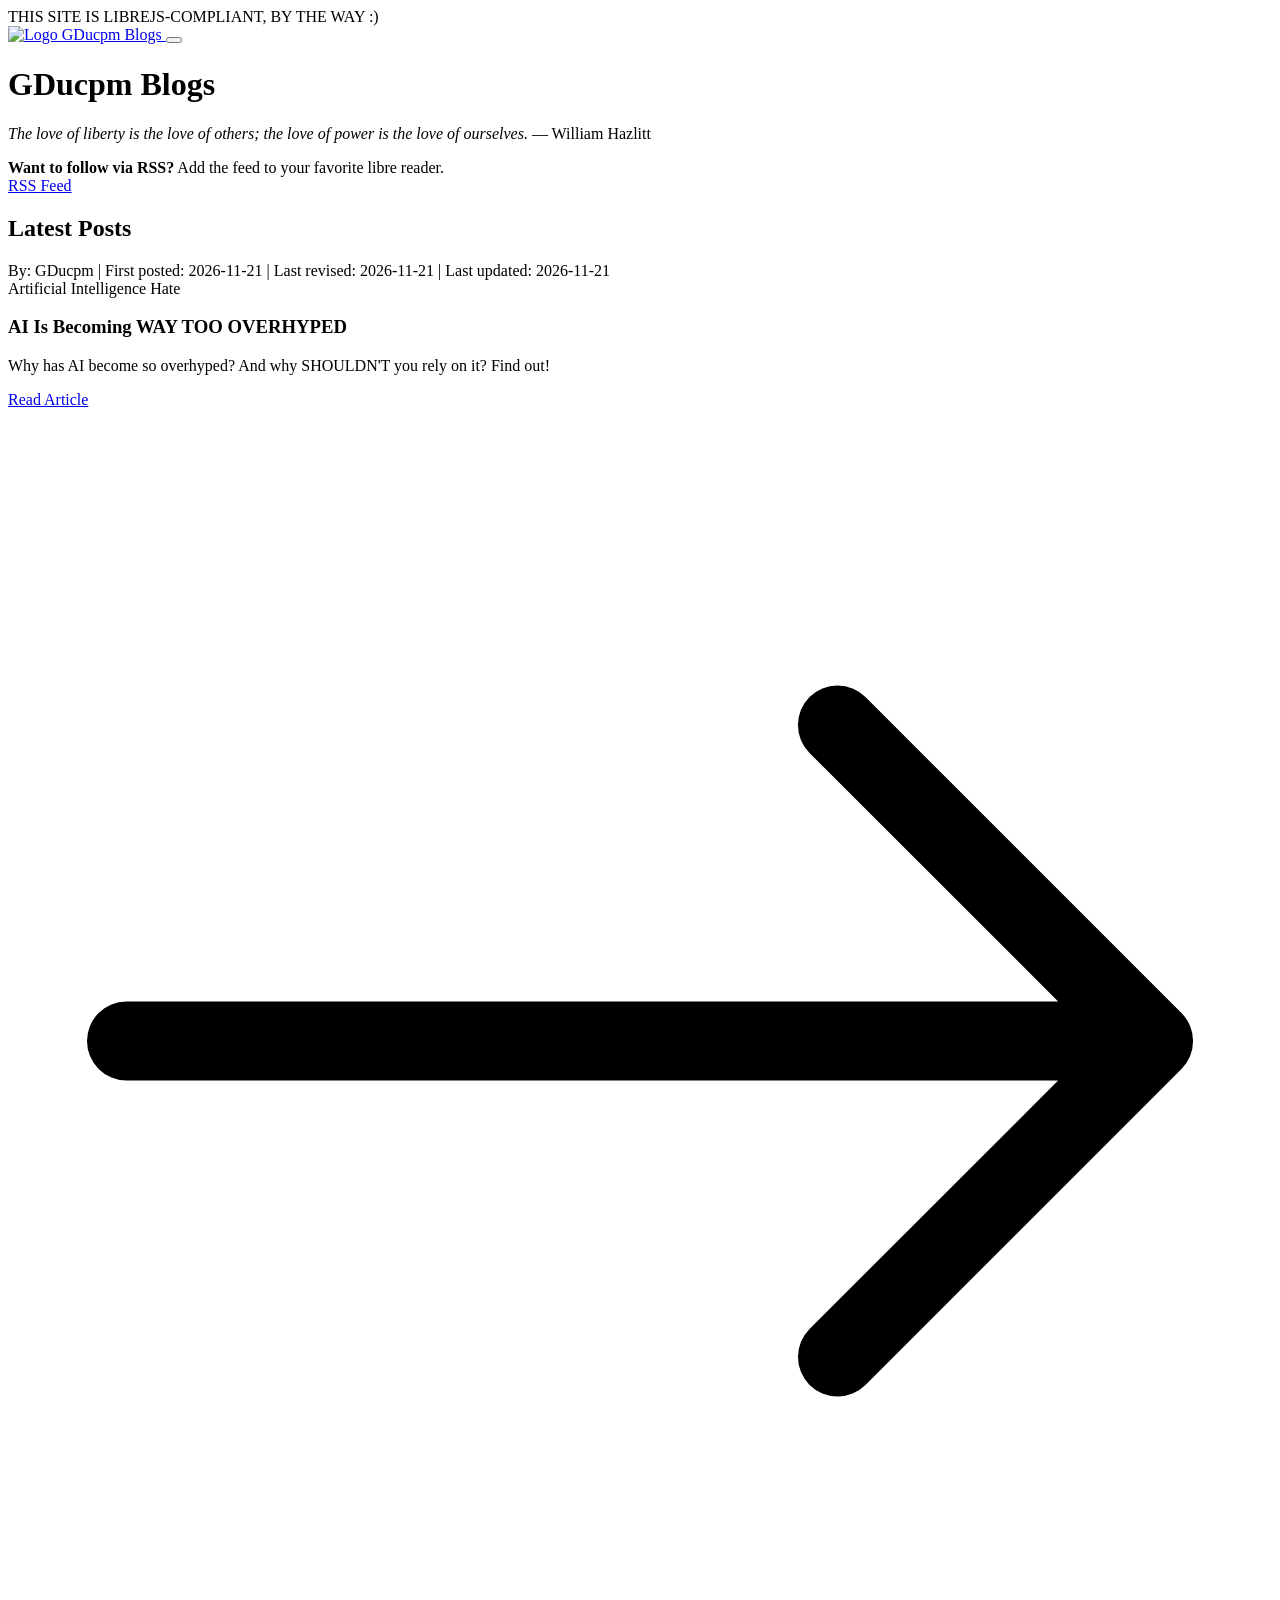
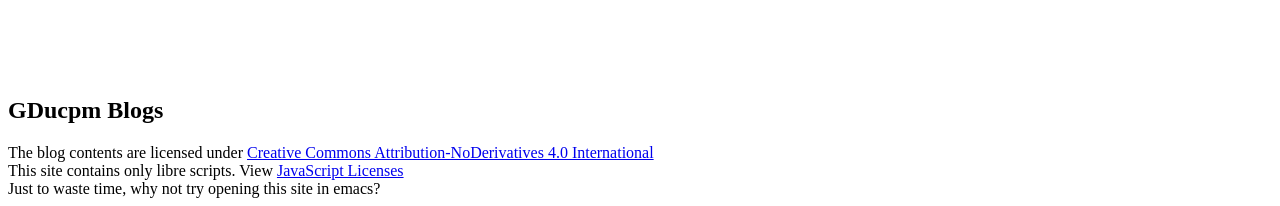
==== commit 189eab21: "new blog" ====
--- a/index.html
+++ b/index.html
@@ -12,10 +12,12 @@
 	<title>GDucpm Blogs</title>
 </head>
 <body class="color-scheme-auto">
+	<script src="https://keepandroidopen.org/banner.js?hidebutton=off"></script>
+	<!--for textbased browsers and emacs e.w.w-->
 	<div class="d-none invisible" aria-hidden="true">THIS SITE IS LIBREJS-COMPLIANT, BY THE WAY :)</div>
-	<nav class="navbar md:navbar-expand theme-danger navbar-translucent fixed-top">
+	<nav class="navbar md:navbar-expand theme-danger navbar-translucent sticky-top">
 		<div class="container-fluid">
-			<a class="navbar-brand hover-lift p-2 theme-danger theme-subtle rounded-5" href="/blogs/index.html">
+			<a class="navbar-brand hover-lift p-2 theme-danger theme-subtle rounded-pill" href="/blogs/index.html">
 				<img src="/blogs/assets/img/gducpm.png" class="gducpm-navbar-logo me-3" width="40" height="40" alt="Logo">
 				GDucpm Blogs
 			</a>
@@ -30,25 +32,28 @@
 				<div class="drawer-body mb-2 md:mb-0">
 					<ul class="nav navbar-nav me-auto">
 						<li class="nav-item">
-							<a class="nav-link hover-lift active" aria-current="page" href="/blogs/index.html">Home</a>
+							<a class="nav-link hover-lift rounded-pill active" aria-current="page" href="/blogs/index.html">Home</a>
+						</li>
+						<li class="nav-item">
+							<a class="nav-link hover-lift rounded-pill" href="/blogs/feed.xml">Feed</a>
 						</li>
 					</ul>
 				</div>
 			</dialog>
 		</div>
 	</nav>
-	<header class="container-fluid gducpm-header-style text-center p-12 text-white">
+	<header class="container-fluid gducpm-header-style text-center p-12 fg-white">
 		<div class="mt-12 mb-12" style="height: 1px" aria-hidden="true"></div>
-		<h1 class="gducpm-header-slide-in-left fg-white">GDucpm Blogs</h1>
+		<h1 class="gducpm-header-slide-in-left">GDucpm Blogs</h1>
 		<!--<p class="gducpm-header-slide-in-right fg-white">Software freedom, tracking ethics, digital data sovereignty, GNU/Linux</p>-->
-		<p class="gducpm-header-slide-in-right fg-white"><i>The love of liberty is the love of others; the love of power is the love of ourselves.</i> &mdash; William Hazlitt</p>
+		<p class="gducpm-header-slide-in-right"><i>The love of liberty is the love of others; the love of power is the love of ourselves.</i> &mdash; William Hazlitt</p>
 	</header>
-	<main class="container-fluid pt-3">
+	<main class="container pt-3">
 		<div class="alert d-flex justify-content-between align-items-center p-3 mb-4 hover-lift" role="alert">
 			<div>
 				<strong>Want to follow via RSS?</strong> Add the feed to your favorite libre reader.
 			</div>
-			<a href="/blogs/feed.xml" class="btn btn-outline btn-styled theme-danger hover-lift">
+			<a href="/blogs/feed.xml" class="btn btn-outline btn-styled theme-danger hover-lift rounded-pill">
 				RSS Feed
 			</a>
 		</div>
@@ -56,11 +61,11 @@
 			<h2 class="mb-3 border-bottom p-7 mb-7 text-center">Latest Posts</h2>
 			<article class="card mb-3 hover-lift">
 				<div class="card-body">
-					<div class="text-muted small mb-1">First posted: | Last revised: | Last updated: </div>
-					<div><span class="chip theme-danger hover-lift">Software freedom</span></div>
-					<h3 class="card-title text-truncate">Why your computer isn't yours (and how to own it)</h3>
-					<p class="card-text text-secondary">This article summarizes more than four decades of effort from Richard Stallman and the FSF to promote software freedom.</p>
-					<a href="/blogs/y-ur-cmp-isnt-urs.html" class="fg-danger text-decoration-none icon-link icon-link-hover">
+					<div class="text-muted small mb-1">By: GDucpm | First posted: <time datetime="2026-11-21">2026-11-21</time> | Last revised: <time datetime="2026-11-21">2026-11-21</time> | Last updated: <time datetime="2026-11-21">2026-11-21</time></div>
+					<div><span class="chip theme-danger hover-lift">Artificial Intelligence Hate</span></div>
+					<h3 class="card-title text-truncate">AI Is Becoming WAY TOO OVERHYPED</h3>
+					<p class="card-text text-secondary">Why has AI become so overhyped? And why SHOULDN'T you rely on it? Find out!</p>
+					<a href="/blogs/ai-overhype.html" class="fg-danger text-decoration-none icon-link icon-link-hover">
 						Read Article
 						<svg xmlns="http://www.w3.org/2000/svg" class="bi" viewBox="0 0 16 16" aria-hidden="true">
 							<path d="M1 8a.5.5 0 0 1 .5-.5h11.793l-3.147-3.146a.5.5 0 0 1 .708-.708l4 4a.5.5 0 0 1 0 .708l-4 4a.5.5 0 0 1-.708-.708L13.293 8.5H1.5A.5.5 0 0 1 1 8z"/>
@@ -70,11 +75,11 @@
 			</article>
 		</section>
 	</main>
-	<footer class="bg-danger py-12 text-center">
-		<h2 class="fg-white">GDucpm Blogs</h3>
-		<div class="fg-white">The blog contents are licensed under <a href="https://creativecommons.org/licenses/by-nd/4.0/" class="fg-black">Creative Commons Attribution-NoDerivatives 4.0 International</a></div>
-		<div class="fg-white">This site contains only libre scripts. View <a href="/blogs/librejs.html" class="fg-black">JavaScript Licenses</a></div>
-		<div class="fg-white">Just to waste time, why not try opening this site in emacs?</div>
+	<footer class="bg-danger py-12 text-center fg-white">
+		<h2>GDucpm Blogs</h2>
+		<div>The blog contents are licensed under <a href="https://creativecommons.org/licenses/by-nd/4.0/" class="fg-black">Creative Commons Attribution-NoDerivatives 4.0 International</a></div>
+		<div>This site contains only libre scripts. View <a href="/blogs/librejs.html" class="fg-black">JavaScript Licenses</a></div>
+		<div>Just to waste time, why not try opening this site in emacs?</div>
 	</footer>
 </body>
 </html>
